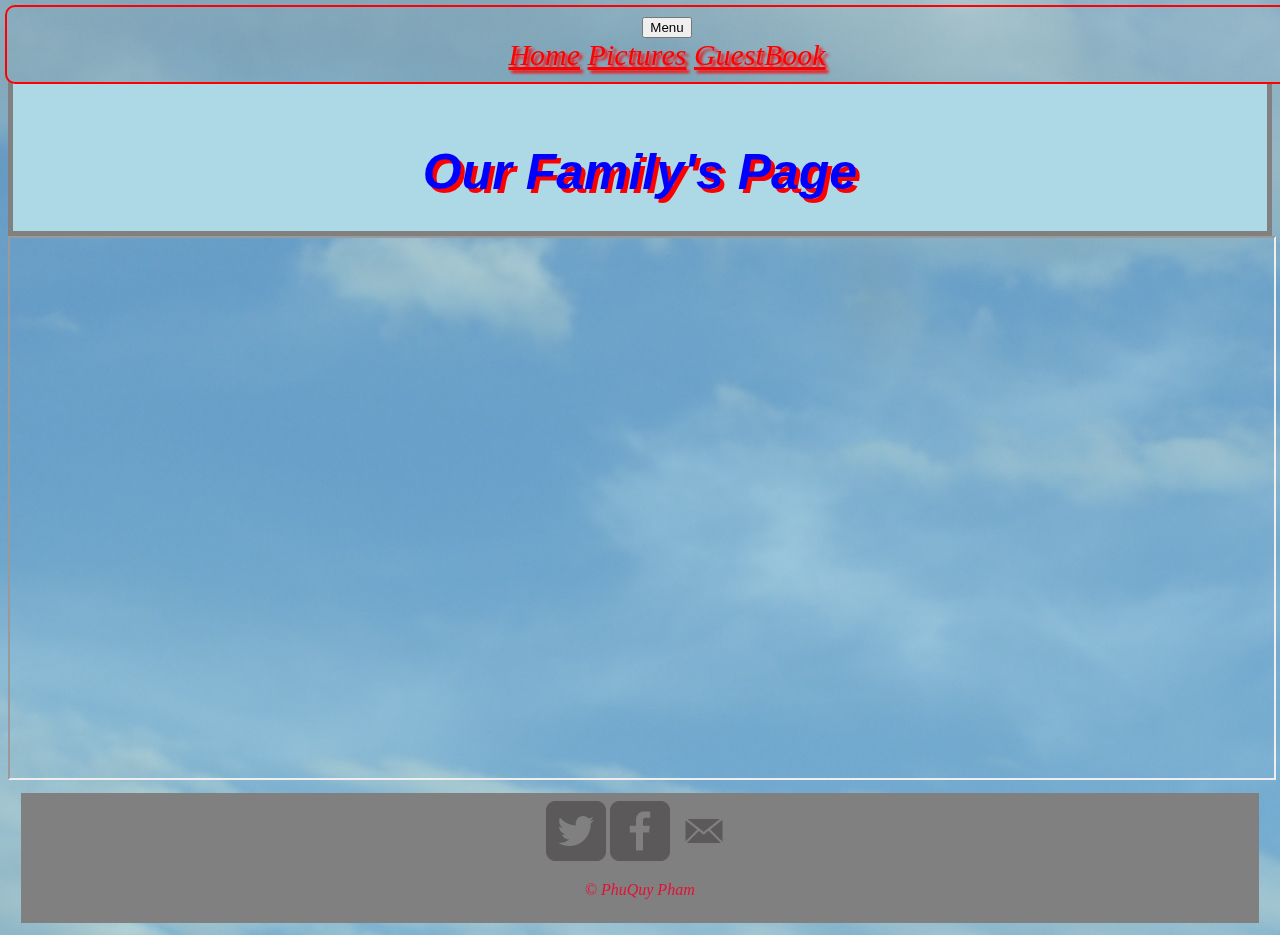
==== guestbook.html @ b208d11d "added guestbook" ====
<!DOCTYPE hmtl>
<html>
  <head>
			<meta charset="UTF-8">
			<meta name="viewport" content="width=device-width, initial-scale=1.0">
			<meta http-equiv="X-UA-Compatible" content="ie=edge">
    <title>Our Family's Page</title>
	<link rel="stylesheet" href="css\main.css">
	<link rel="stylesheet" href="css\media.css">
  </head>
	<!--This is the header-->
  <header class="main-header">Our Family's Page</header>
	<main>
	  <!--THIS IS THE MAIN NAV OF THE PAGE-->
	  <nav class="main-nav">
		  		<!--DROPDOWN MENU OPTIONS ON SMALL SCREENS-->
				<div class="dropdown">
						<button class="dropbtn">Menu</button>
						<div class="dropdown-content">
			<!--LINKS ON MENU BAR-->
			<a href="index.html">Home</a>
			<a href="pictures.html">Pictures</a>
			<a href="#">GuestBook</a>
	  </nav>
	</main>
<!-----testing----->
</head>

<body>

<iframe src="http://users.smartgb.com/g/g.php?a=s&i=g18-84111-4f" name="inlineframe" width="100%" height="60%" align=center></iframe>
    <br>
        <!---Footer--->
		<footer>
			<a href ="http://www.twitter.com" target="blank"><img src="img/twitter-wrap.png" alt="Twitter Page"></a>
			<a href = "http://www.facebook.com" target="blank"><img src="img/facebook-wrap.png" alt="Facebook Page"></a>
            <a href="mailto:gigiluu83@gmail.com"><img src="img/mail.png"></a>
			<p>&copy PhuQuy Pham</p></footer>
        <script src="js/app.js"></script>
        </body>
</html>
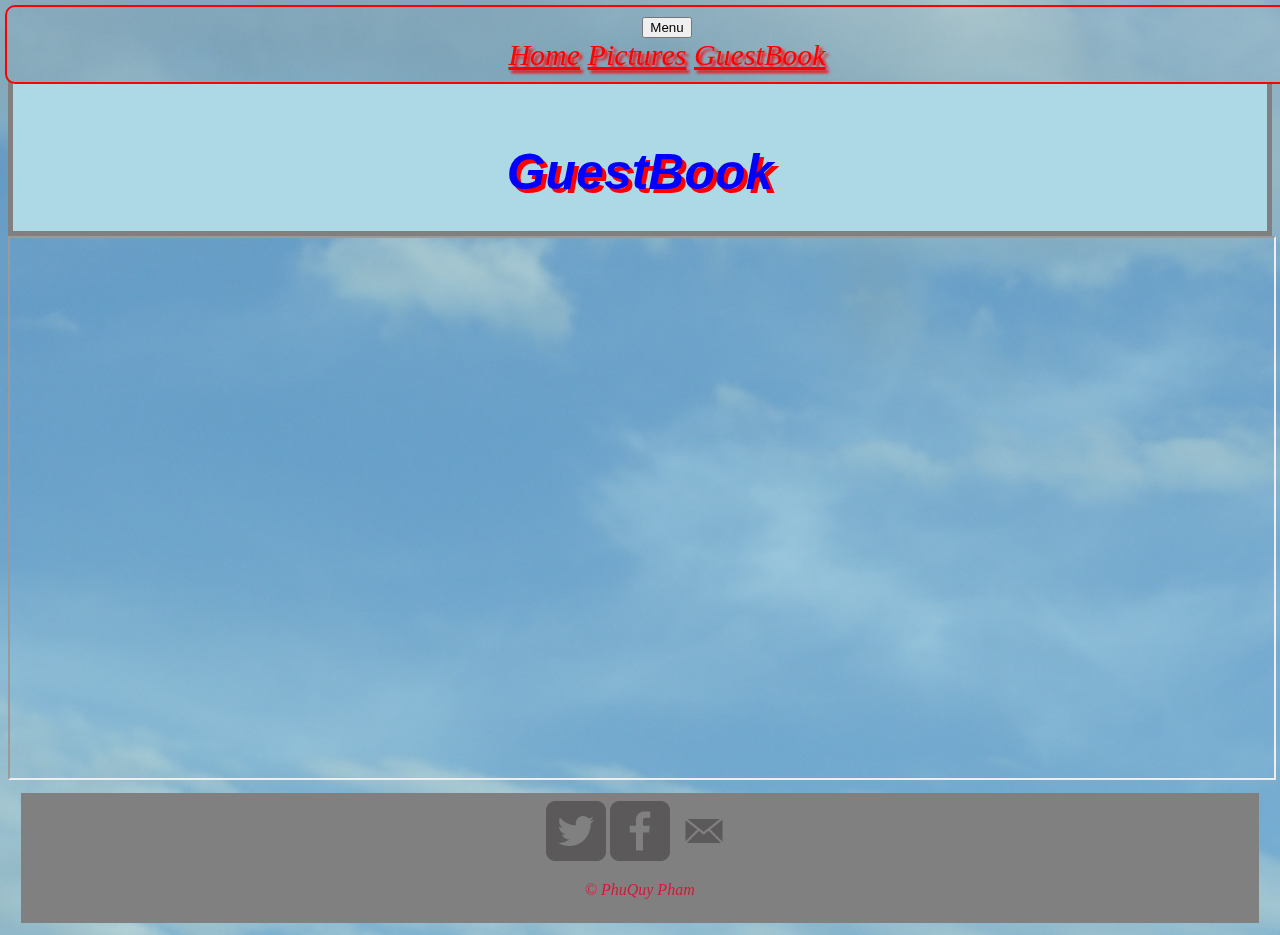
==== commit 48a49fa7: "changed guestbook" ====
--- a/guestbook.html
+++ b/guestbook.html
@@ -9,7 +9,7 @@
 	<link rel="stylesheet" href="css\media.css">
   </head>
 	<!--This is the header-->
-  <header class="main-header">Our Family's Page</header>
+  <header class="main-header">GuestBook</header>
 	<main>
 	  <!--THIS IS THE MAIN NAV OF THE PAGE-->
 	  <nav class="main-nav">
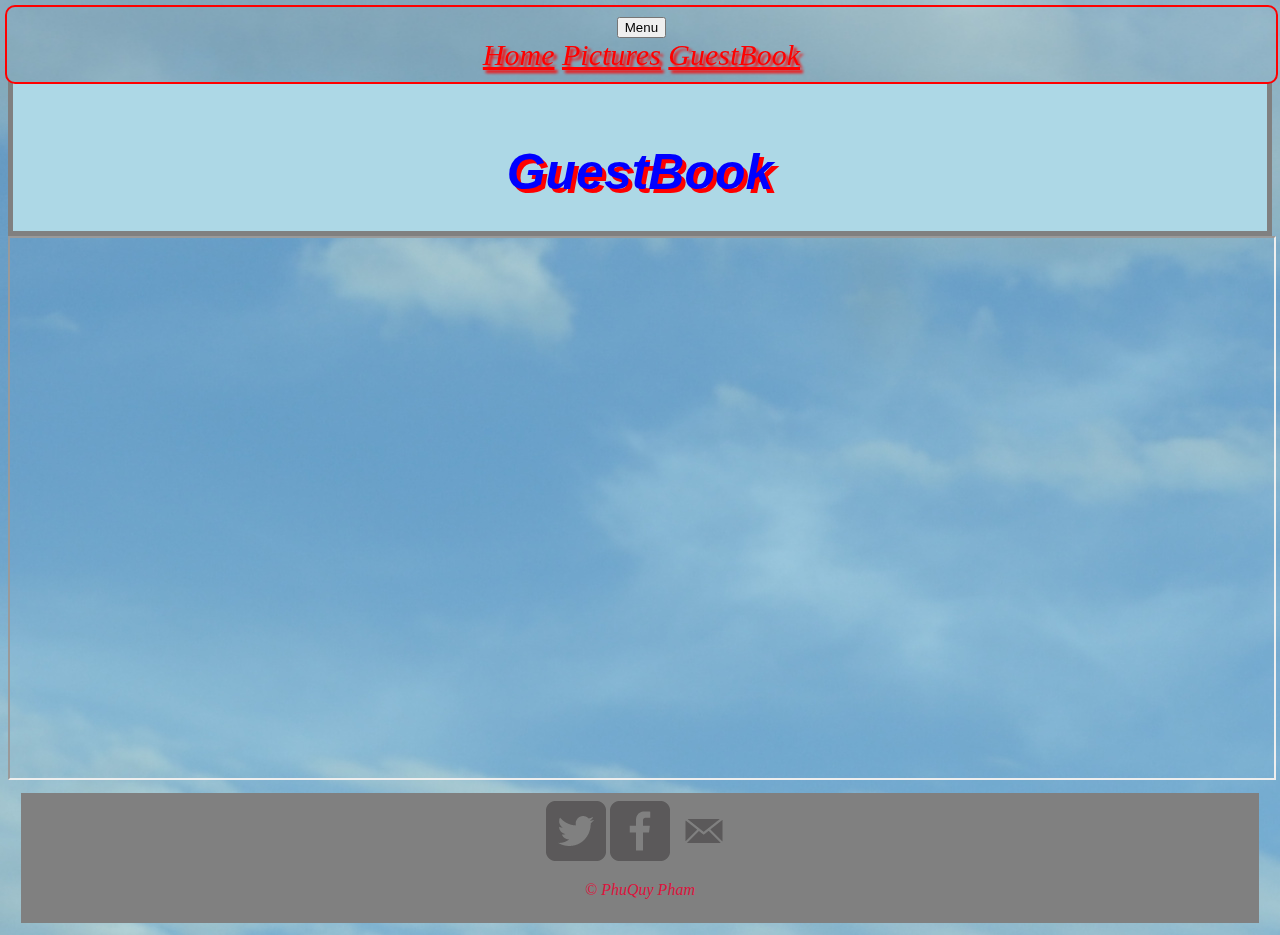
==== commit 627e1930: "fixed main nav" ====
--- a/guestbook.html
+++ b/guestbook.html
@@ -23,7 +23,7 @@
 			<a href="#">GuestBook</a>
 	  </nav>
 	</main>
-<!-----testing----->
+
 </head>
 
 <body>
